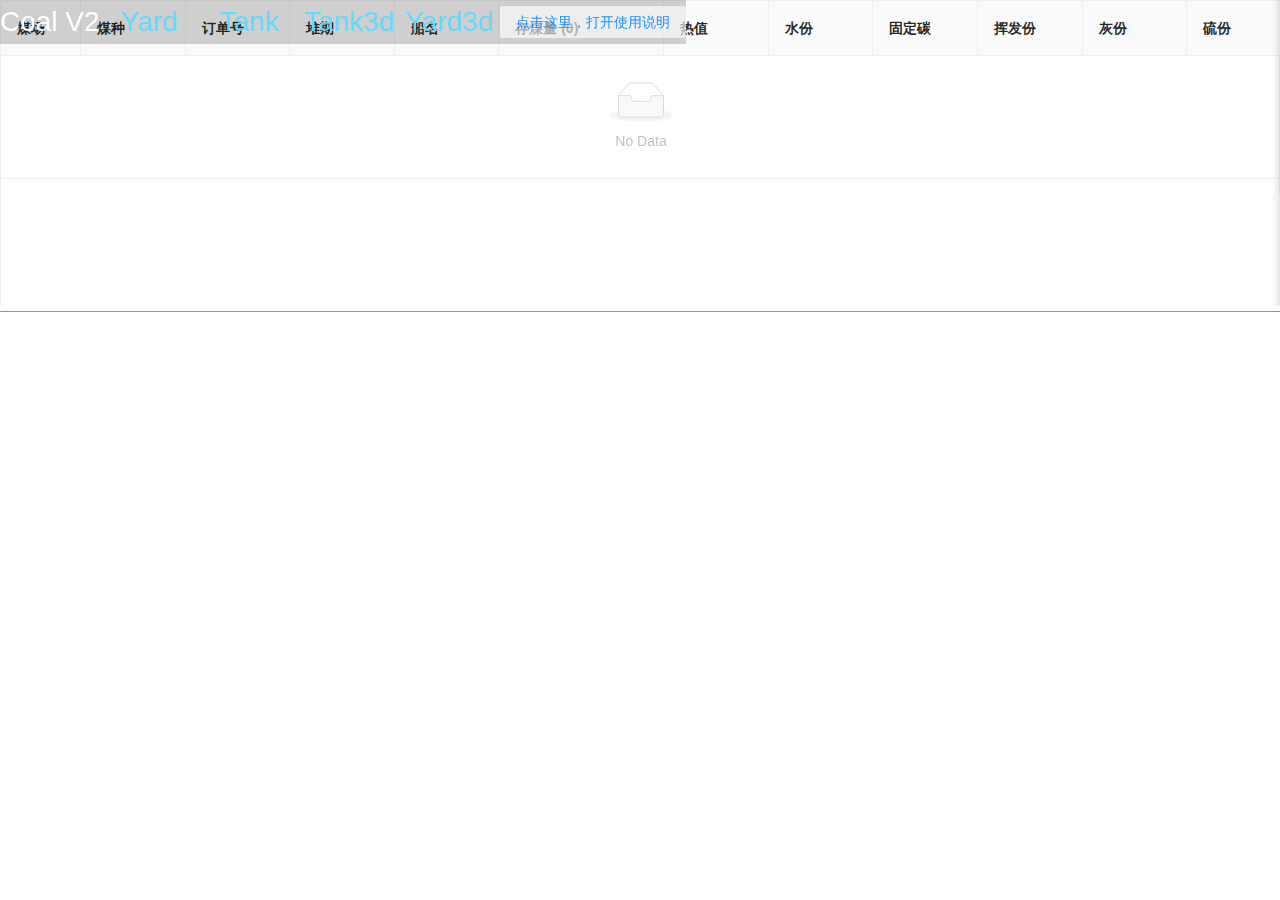
==== openkitchen/adhoc/index.html @ c8a98715 "Build: 129: 407f1a7 - openkitchen: Merge 20f315df1c658f0a0fabb98abc07d70bb7239603 into d528a859aa8c4" ====
<!doctype html><html lang="en"><head><meta charset="utf-8"/><link rel="icon" href="./favicon.ico"/><meta name="viewport" content="width=device-width,initial-scale=1"/><meta name="theme-color" content="#000000"/><meta name="description" content="Coal v2 created by Vision Creator"/><link rel="apple-touch-icon" href="./logo192.png"/><link rel="manifest" href="./manifest.json"/><title>Coal V2</title><link href="./static/css/2.42df1cf4.chunk.css" rel="stylesheet"><link href="./static/css/main.19d9d322.chunk.css" rel="stylesheet"></head><body><noscript>You need to enable JavaScript to run this app.</noscript><div id="root"></div><script>!function(e){function r(r){for(var n,a,i=r[0],c=r[1],l=r[2],p=0,s=[];p<i.length;p++)a=i[p],Object.prototype.hasOwnProperty.call(o,a)&&o[a]&&s.push(o[a][0]),o[a]=0;for(n in c)Object.prototype.hasOwnProperty.call(c,n)&&(e[n]=c[n]);for(f&&f(r);s.length;)s.shift()();return u.push.apply(u,l||[]),t()}function t(){for(var e,r=0;r<u.length;r++){for(var t=u[r],n=!0,i=1;i<t.length;i++){var c=t[i];0!==o[c]&&(n=!1)}n&&(u.splice(r--,1),e=a(a.s=t[0]))}return e}var n={},o={1:0},u=[];function a(r){if(n[r])return n[r].exports;var t=n[r]={i:r,l:!1,exports:{}};return e[r].call(t.exports,t,t.exports,a),t.l=!0,t.exports}a.e=function(e){var r=[],t=o[e];if(0!==t)if(t)r.push(t[2]);else{var n=new Promise((function(r,n){t=o[e]=[r,n]}));r.push(t[2]=n);var u,i=document.createElement("script");i.charset="utf-8",i.timeout=120,a.nc&&i.setAttribute("nonce",a.nc),i.src=function(e){return a.p+"static/js/"+({}[e]||e)+"."+{3:"fddaf40d"}[e]+".chunk.js"}(e);var c=new Error;u=function(r){i.onerror=i.onload=null,clearTimeout(l);var t=o[e];if(0!==t){if(t){var n=r&&("load"===r.type?"missing":r.type),u=r&&r.target&&r.target.src;c.message="Loading chunk "+e+" failed.\n("+n+": "+u+")",c.name="ChunkLoadError",c.type=n,c.request=u,t[1](c)}o[e]=void 0}};var l=setTimeout((function(){u({type:"timeout",target:i})}),12e4);i.onerror=i.onload=u,document.head.appendChild(i)}return Promise.all(r)},a.m=e,a.c=n,a.d=function(e,r,t){a.o(e,r)||Object.defineProperty(e,r,{enumerable:!0,get:t})},a.r=function(e){"undefined"!=typeof Symbol&&Symbol.toStringTag&&Object.defineProperty(e,Symbol.toStringTag,{value:"Module"}),Object.defineProperty(e,"__esModule",{value:!0})},a.t=function(e,r){if(1&r&&(e=a(e)),8&r)return e;if(4&r&&"object"==typeof e&&e&&e.__esModule)return e;var t=Object.create(null);if(a.r(t),Object.defineProperty(t,"default",{enumerable:!0,value:e}),2&r&&"string"!=typeof e)for(var n in e)a.d(t,n,function(r){return e[r]}.bind(null,n));return t},a.n=function(e){var r=e&&e.__esModule?function(){return e.default}:function(){return e};return a.d(r,"a",r),r},a.o=function(e,r){return Object.prototype.hasOwnProperty.call(e,r)},a.p="./",a.oe=function(e){throw console.error(e),e};var i=this.webpackJsonpapp=this.webpackJsonpapp||[],c=i.push.bind(i);i.push=r,i=i.slice();for(var l=0;l<i.length;l++)r(i[l]);var f=c;t()}([])</script><script src="./static/js/2.2f1ac9da.chunk.js"></script><script src="./static/js/main.f9b05334.chunk.js"></script></body></html>
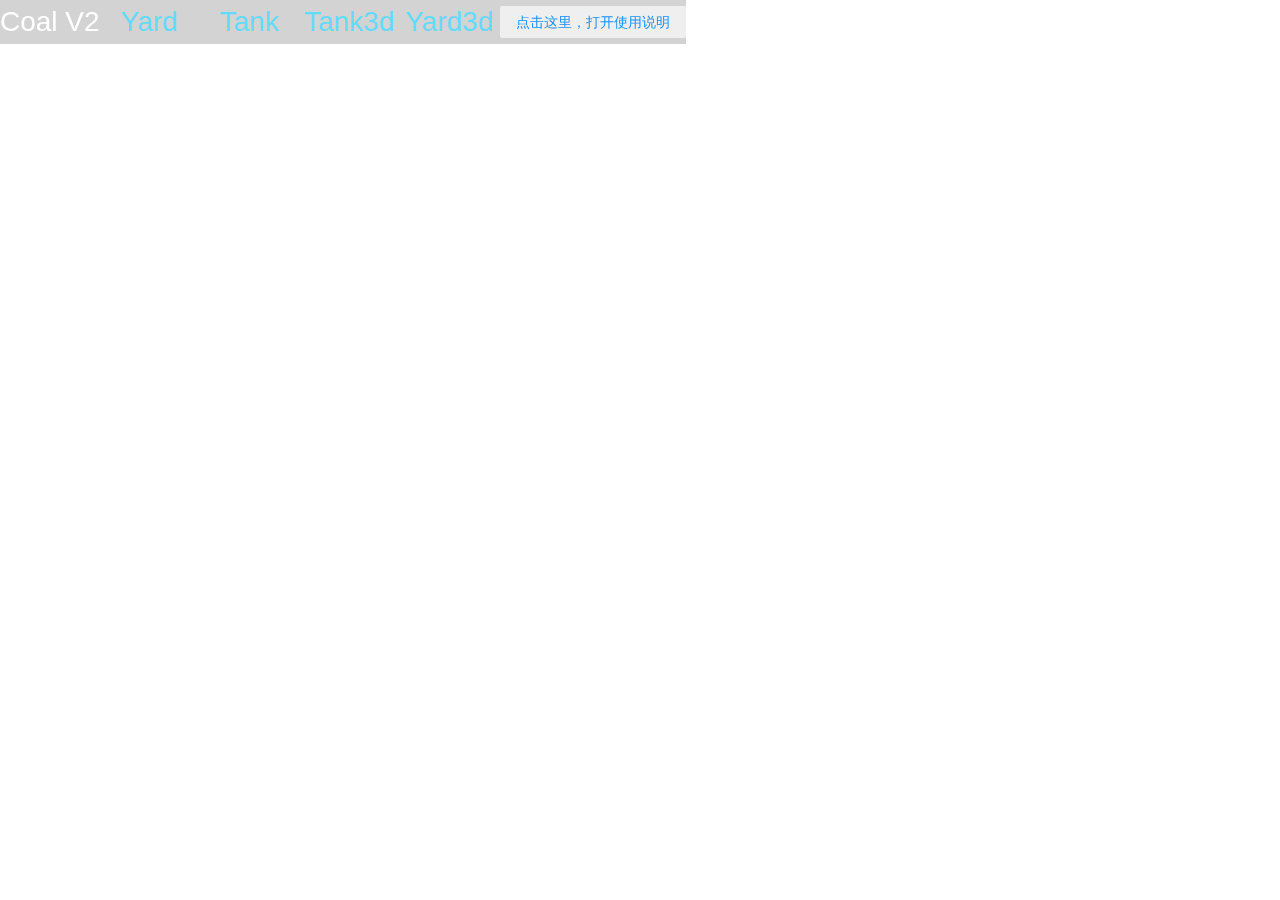
==== commit 56b4115b: "Build: 131: e15353b - openkitchen: Merge f9f72e097eb0a945f2addc80f3e9a595818d0dae into f4a492ea73f09" ====
--- a/openkitchen/adhoc/index.html
+++ b/openkitchen/adhoc/index.html
@@ -1 +1 @@
-<!doctype html><html lang="en"><head><meta charset="utf-8"/><link rel="icon" href="./favicon.ico"/><meta name="viewport" content="width=device-width,initial-scale=1"/><meta name="theme-color" content="#000000"/><meta name="description" content="Coal v2 created by Vision Creator"/><link rel="apple-touch-icon" href="./logo192.png"/><link rel="manifest" href="./manifest.json"/><title>Coal V2</title><link href="./static/css/2.42df1cf4.chunk.css" rel="stylesheet"><link href="./static/css/main.19d9d322.chunk.css" rel="stylesheet"></head><body><noscript>You need to enable JavaScript to run this app.</noscript><div id="root"></div><script>!function(e){function r(r){for(var n,a,i=r[0],c=r[1],l=r[2],p=0,s=[];p<i.length;p++)a=i[p],Object.prototype.hasOwnProperty.call(o,a)&&o[a]&&s.push(o[a][0]),o[a]=0;for(n in c)Object.prototype.hasOwnProperty.call(c,n)&&(e[n]=c[n]);for(f&&f(r);s.length;)s.shift()();return u.push.apply(u,l||[]),t()}function t(){for(var e,r=0;r<u.length;r++){for(var t=u[r],n=!0,i=1;i<t.length;i++){var c=t[i];0!==o[c]&&(n=!1)}n&&(u.splice(r--,1),e=a(a.s=t[0]))}return e}var n={},o={1:0},u=[];function a(r){if(n[r])return n[r].exports;var t=n[r]={i:r,l:!1,exports:{}};return e[r].call(t.exports,t,t.exports,a),t.l=!0,t.exports}a.e=function(e){var r=[],t=o[e];if(0!==t)if(t)r.push(t[2]);else{var n=new Promise((function(r,n){t=o[e]=[r,n]}));r.push(t[2]=n);var u,i=document.createElement("script");i.charset="utf-8",i.timeout=120,a.nc&&i.setAttribute("nonce",a.nc),i.src=function(e){return a.p+"static/js/"+({}[e]||e)+"."+{3:"fddaf40d"}[e]+".chunk.js"}(e);var c=new Error;u=function(r){i.onerror=i.onload=null,clearTimeout(l);var t=o[e];if(0!==t){if(t){var n=r&&("load"===r.type?"missing":r.type),u=r&&r.target&&r.target.src;c.message="Loading chunk "+e+" failed.\n("+n+": "+u+")",c.name="ChunkLoadError",c.type=n,c.request=u,t[1](c)}o[e]=void 0}};var l=setTimeout((function(){u({type:"timeout",target:i})}),12e4);i.onerror=i.onload=u,document.head.appendChild(i)}return Promise.all(r)},a.m=e,a.c=n,a.d=function(e,r,t){a.o(e,r)||Object.defineProperty(e,r,{enumerable:!0,get:t})},a.r=function(e){"undefined"!=typeof Symbol&&Symbol.toStringTag&&Object.defineProperty(e,Symbol.toStringTag,{value:"Module"}),Object.defineProperty(e,"__esModule",{value:!0})},a.t=function(e,r){if(1&r&&(e=a(e)),8&r)return e;if(4&r&&"object"==typeof e&&e&&e.__esModule)return e;var t=Object.create(null);if(a.r(t),Object.defineProperty(t,"default",{enumerable:!0,value:e}),2&r&&"string"!=typeof e)for(var n in e)a.d(t,n,function(r){return e[r]}.bind(null,n));return t},a.n=function(e){var r=e&&e.__esModule?function(){return e.default}:function(){return e};return a.d(r,"a",r),r},a.o=function(e,r){return Object.prototype.hasOwnProperty.call(e,r)},a.p="./",a.oe=function(e){throw console.error(e),e};var i=this.webpackJsonpapp=this.webpackJsonpapp||[],c=i.push.bind(i);i.push=r,i=i.slice();for(var l=0;l<i.length;l++)r(i[l]);var f=c;t()}([])</script><script src="./static/js/2.2f1ac9da.chunk.js"></script><script src="./static/js/main.f9b05334.chunk.js"></script></body></html>+<!doctype html><html lang="en"><head><meta charset="utf-8"/><link rel="icon" href="./favicon.ico"/><meta name="viewport" content="width=device-width,initial-scale=1"/><meta name="theme-color" content="#000000"/><meta name="description" content="Coal v2 created by Vision Creator"/><link rel="apple-touch-icon" href="./logo192.png"/><link rel="manifest" href="./manifest.json"/><title>Coal V2</title><link href="./static/css/2.42df1cf4.chunk.css" rel="stylesheet"><link href="./static/css/main.19d9d322.chunk.css" rel="stylesheet"></head><body><noscript>You need to enable JavaScript to run this app.</noscript><div id="root"></div><script>!function(e){function r(r){for(var n,a,i=r[0],c=r[1],l=r[2],p=0,s=[];p<i.length;p++)a=i[p],Object.prototype.hasOwnProperty.call(o,a)&&o[a]&&s.push(o[a][0]),o[a]=0;for(n in c)Object.prototype.hasOwnProperty.call(c,n)&&(e[n]=c[n]);for(f&&f(r);s.length;)s.shift()();return u.push.apply(u,l||[]),t()}function t(){for(var e,r=0;r<u.length;r++){for(var t=u[r],n=!0,i=1;i<t.length;i++){var c=t[i];0!==o[c]&&(n=!1)}n&&(u.splice(r--,1),e=a(a.s=t[0]))}return e}var n={},o={1:0},u=[];function a(r){if(n[r])return n[r].exports;var t=n[r]={i:r,l:!1,exports:{}};return e[r].call(t.exports,t,t.exports,a),t.l=!0,t.exports}a.e=function(e){var r=[],t=o[e];if(0!==t)if(t)r.push(t[2]);else{var n=new Promise((function(r,n){t=o[e]=[r,n]}));r.push(t[2]=n);var u,i=document.createElement("script");i.charset="utf-8",i.timeout=120,a.nc&&i.setAttribute("nonce",a.nc),i.src=function(e){return a.p+"static/js/"+({}[e]||e)+"."+{3:"fddaf40d"}[e]+".chunk.js"}(e);var c=new Error;u=function(r){i.onerror=i.onload=null,clearTimeout(l);var t=o[e];if(0!==t){if(t){var n=r&&("load"===r.type?"missing":r.type),u=r&&r.target&&r.target.src;c.message="Loading chunk "+e+" failed.\n("+n+": "+u+")",c.name="ChunkLoadError",c.type=n,c.request=u,t[1](c)}o[e]=void 0}};var l=setTimeout((function(){u({type:"timeout",target:i})}),12e4);i.onerror=i.onload=u,document.head.appendChild(i)}return Promise.all(r)},a.m=e,a.c=n,a.d=function(e,r,t){a.o(e,r)||Object.defineProperty(e,r,{enumerable:!0,get:t})},a.r=function(e){"undefined"!=typeof Symbol&&Symbol.toStringTag&&Object.defineProperty(e,Symbol.toStringTag,{value:"Module"}),Object.defineProperty(e,"__esModule",{value:!0})},a.t=function(e,r){if(1&r&&(e=a(e)),8&r)return e;if(4&r&&"object"==typeof e&&e&&e.__esModule)return e;var t=Object.create(null);if(a.r(t),Object.defineProperty(t,"default",{enumerable:!0,value:e}),2&r&&"string"!=typeof e)for(var n in e)a.d(t,n,function(r){return e[r]}.bind(null,n));return t},a.n=function(e){var r=e&&e.__esModule?function(){return e.default}:function(){return e};return a.d(r,"a",r),r},a.o=function(e,r){return Object.prototype.hasOwnProperty.call(e,r)},a.p="./",a.oe=function(e){throw console.error(e),e};var i=this.webpackJsonpapp=this.webpackJsonpapp||[],c=i.push.bind(i);i.push=r,i=i.slice();for(var l=0;l<i.length;l++)r(i[l]);var f=c;t()}([])</script><script src="./static/js/2.2f1ac9da.chunk.js"></script><script src="./static/js/main.f2ad8097.chunk.js"></script></body></html>